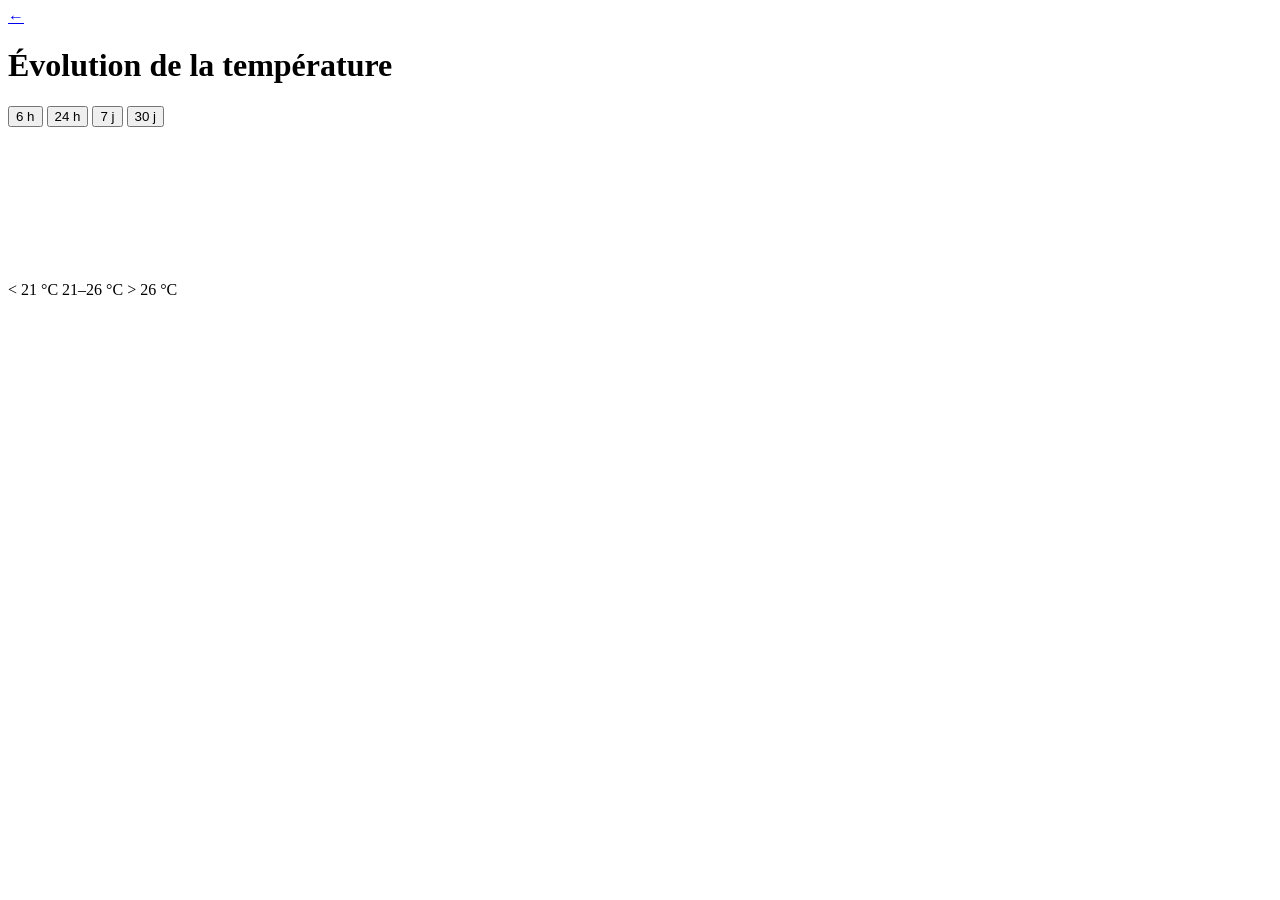
==== web/history.html @ dc150f08 "Page historique: graphique température (SQLite) avec code couleur bleu/vert/jaune" ====
<!DOCTYPE html>
<html lang="fr">
<head>
  <meta charset="utf-8">
  <meta name="viewport" content="width=device-width, initial-scale=1, viewport-fit=cover">
  <meta name="theme-color" content="#faf7f2">
  <meta name="apple-mobile-web-app-capable" content="yes">
  <title>Température · historique</title>
  <link rel="stylesheet" href="/static/style.css">
  <script src="/static/chart.umd.min.js"></script>
</head>
<body>
  <main class="app">
    <div class="page-head">
      <a class="back-link" href="/" aria-label="Retour">←</a>
      <h1>Évolution de la température</h1>
    </div>

    <section class="card chart-card">
      <div class="ranges">
        <button data-h="6">6 h</button>
        <button data-h="24" class="active">24 h</button>
        <button data-h="168">7 j</button>
        <button data-h="720">30 j</button>
      </div>

      <div class="chart-wrap" id="chart-wrap">
        <canvas id="chart"></canvas>
      </div>
      <p class="chart-empty" id="empty" style="display:none">
        Pas encore assez de données. Les mesures s'accumulent au fil des relevés du capteur.
      </p>

      <div class="legend">
        <span><i class="c-cold"></i> &lt; 21 °C</span>
        <span><i class="c-ok"></i> 21–26 °C</span>
        <span><i class="c-hot"></i> &gt; 26 °C</span>
      </div>
    </section>
  </main>
  <script src="/static/history.js"></script>
</body>
</html>
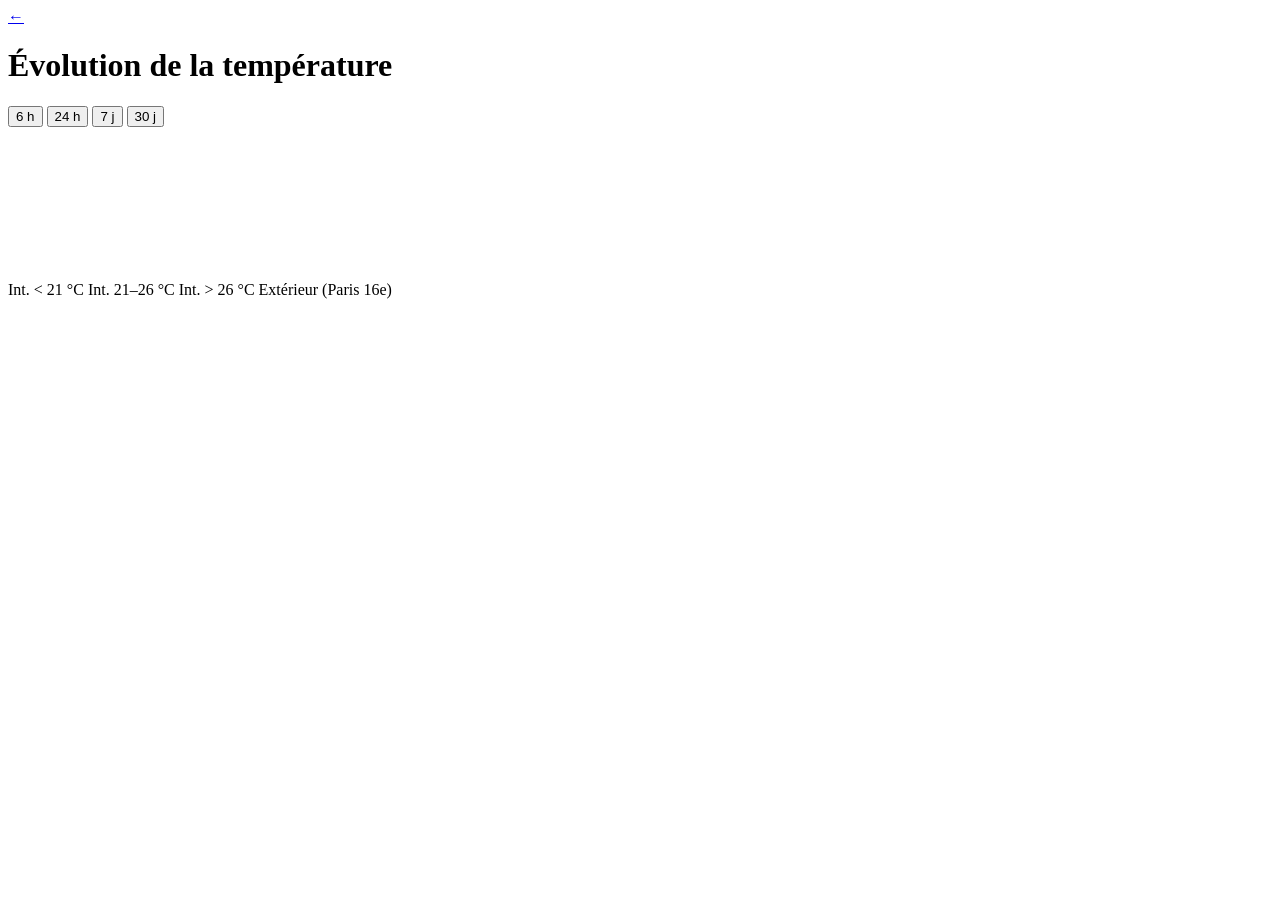
==== commit 8418640f: "Courbe température extérieure (Open-Meteo, Paris 16e) récupérée à chaque relevé Shelly" ====
--- a/web/history.html
+++ b/web/history.html
@@ -32,9 +32,10 @@
       </p>
 
       <div class="legend">
-        <span><i class="c-cold"></i> &lt; 21 °C</span>
-        <span><i class="c-ok"></i> 21–26 °C</span>
-        <span><i class="c-hot"></i> &gt; 26 °C</span>
+        <span><i class="c-cold"></i> Int. &lt; 21 °C</span>
+        <span><i class="c-ok"></i> Int. 21–26 °C</span>
+        <span><i class="c-hot"></i> Int. &gt; 26 °C</span>
+        <span><i class="c-out"></i> Extérieur (Paris 16e)</span>
       </div>
     </section>
   </main>
@@ -42,3 +43,4 @@
 </body>
 </html>
 
+
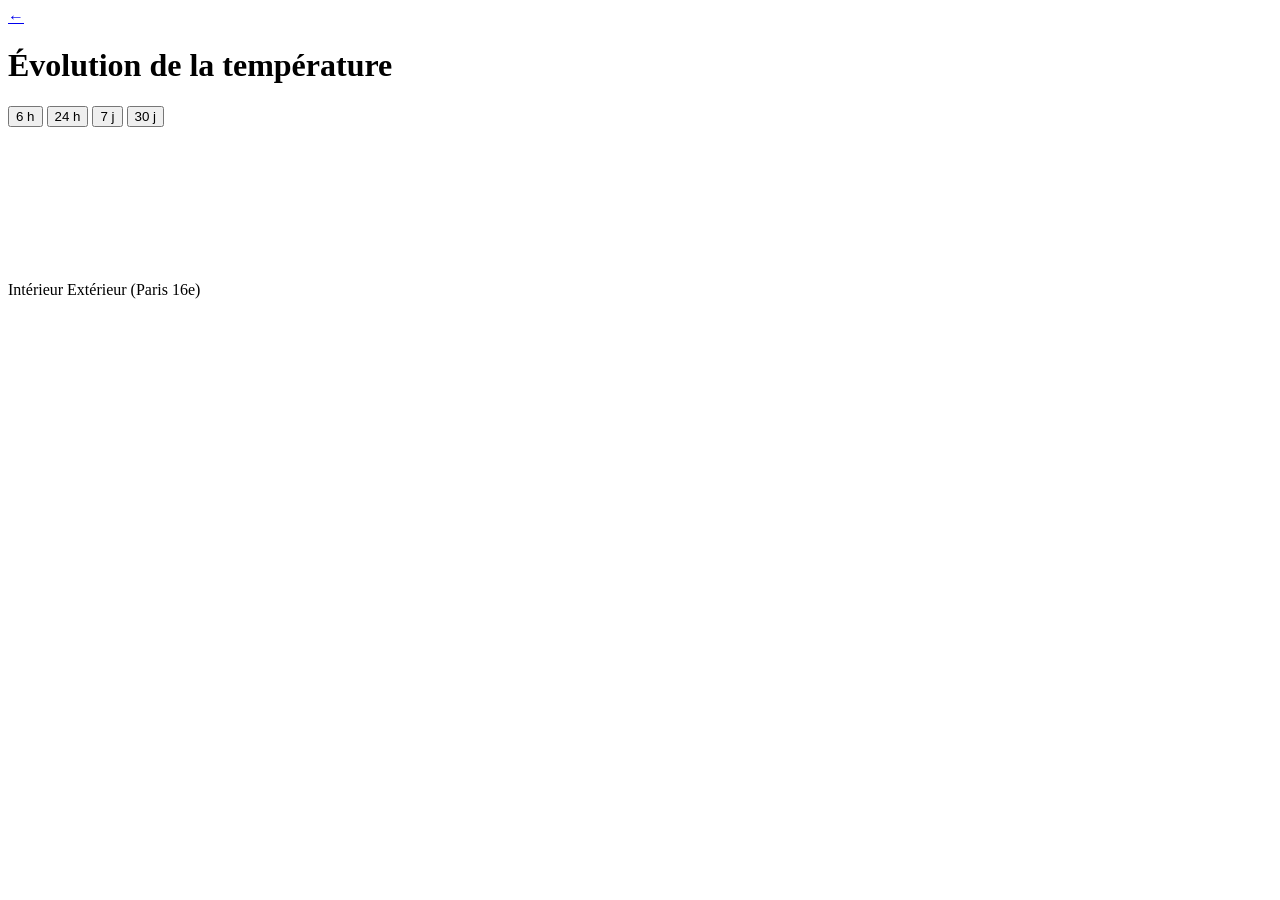
==== commit bf248c84: "Graphique: légende réduite à Intérieur / Extérieur" ====
--- a/web/history.html
+++ b/web/history.html
@@ -32,9 +32,7 @@
       </p>
 
       <div class="legend">
-        <span><i class="c-cold"></i> Int. &lt; 21 °C</span>
-        <span><i class="c-ok"></i> Int. 21–26 °C</span>
-        <span><i class="c-hot"></i> Int. &gt; 26 °C</span>
+        <span><i class="c-in"></i> Intérieur</span>
         <span><i class="c-out"></i> Extérieur (Paris 16e)</span>
       </div>
     </section>
@@ -44,3 +42,4 @@
 </html>
 
 
+
